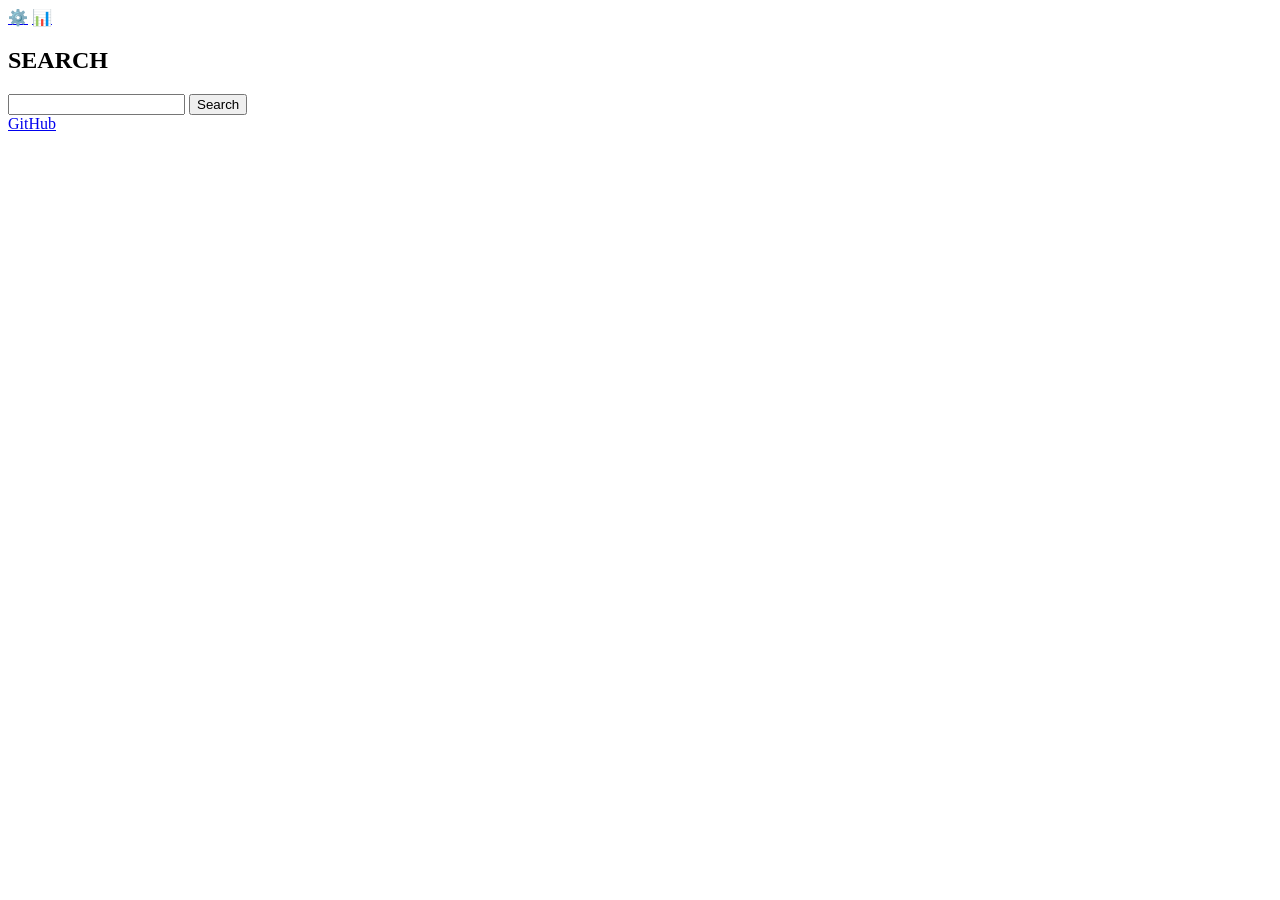
==== static/index.html @ 42ae8d24 "vibe 0" ====
<!DOCTYPE html>
<html lang="en">
<head>
<meta charset="utf-8">
<meta name="viewport" content="width=device-width,initial-scale=1">
<title>Super Simple Search Engine</title>
<meta name="robots" content="noindex,nofollow">
<link rel="stylesheet" href="/css/style.css">
</head>
<body>
<header id="header" class="header">
  <div class="brand" id="brand"></div>
  <form id="searchForm" class="search-form" style="display:none">
    <input id="q" type="search" aria-label="Search query">
    <button type="submit">Search</button>
  </form>
  <nav class="topnav">
    <a href="/settings.html" aria-label="Settings">⚙️</a>
    <a href="/stats.html" aria-label="Stats">📊</a>
  </nav>
</header>

<main id="main">
  <section id="home" class="home">
    <h1 id="searchHeading">SEARCH</h1>
    <form id="homeForm" class="home-form">
      <input id="homeQ" type="search" aria-label="Search query">
      <button type="submit">Search</button>
    </form>
  </section>
  <section id="results" class="results" style="display:none">
    <div class="tabs">
      <button data-cat="PAGES">PAGES</button>
      <button data-cat="IMAGES">IMAGES</button>
      <button data-cat="VIDEOS">VIDEOS</button>
      <button data-cat="NEWS">NEWS</button>
    </div>
    <div id="resultList"></div>
    <nav id="pagination"></nav>
  </section>
</main>

<footer><a href="https://github.com">GitHub</a></footer>

<script type="module" src="/js/app.js"></script>
</body>
</html>
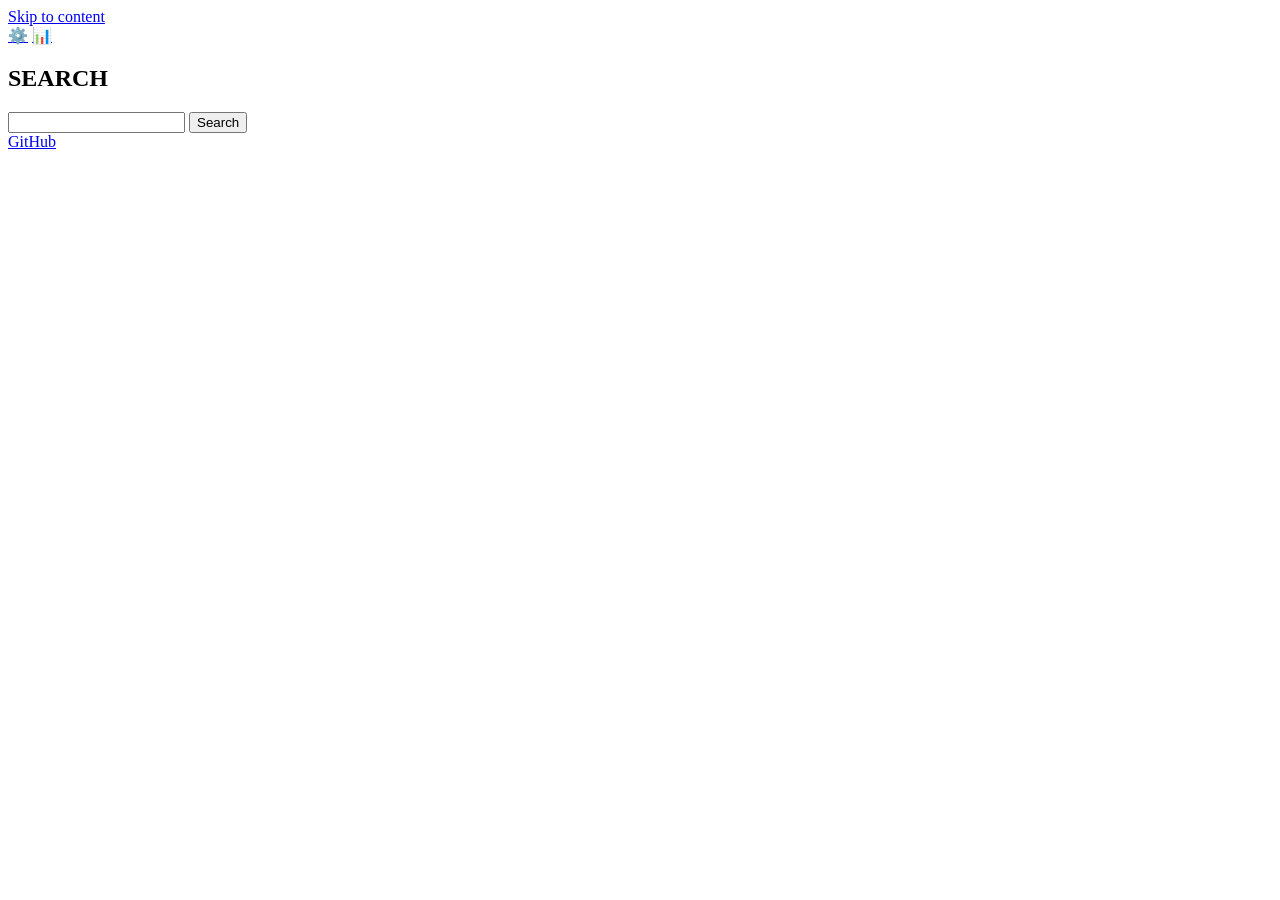
==== commit c50ccf1a: "vibe done" ====
--- a/static/index.html
+++ b/static/index.html
@@ -8,6 +8,7 @@
 <link rel="stylesheet" href="/css/style.css">
 </head>
 <body>
+<a href="#main" class="skip-link">Skip to content</a>
 <header id="header" class="header">
   <div class="brand" id="brand"></div>
   <form id="searchForm" class="search-form" style="display:none">
